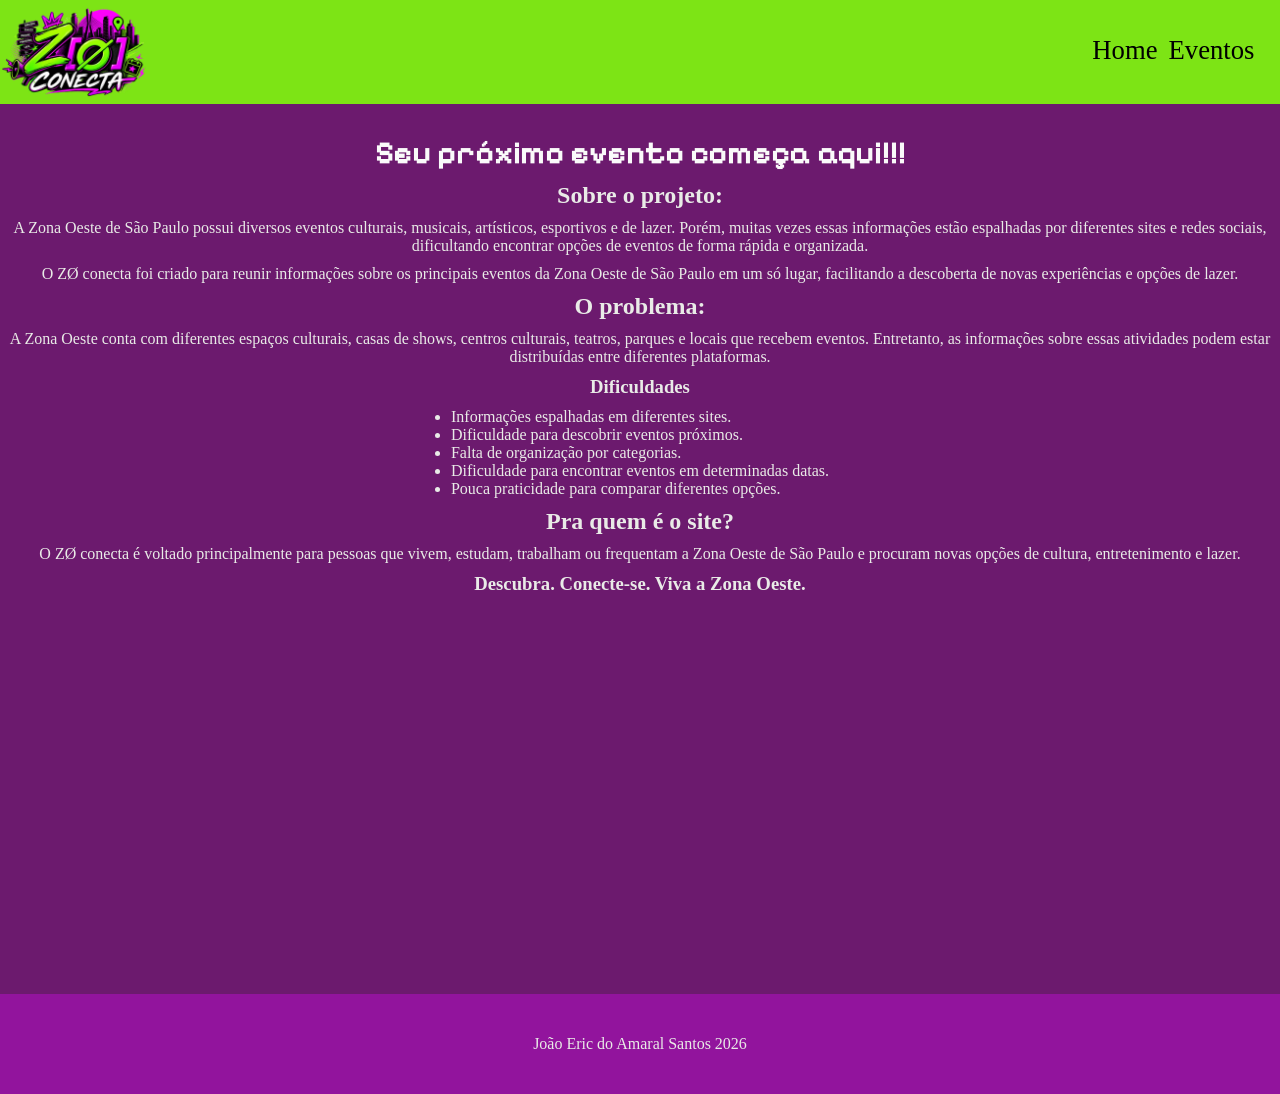
==== index.html @ 0a3b9a3d "Primeiro envio do projeto ZO Conecta" ====
<!DOCTYPE html>
<html lang="pt-br">

<head>
    <meta charset="UTF-8">
    <meta name="viewport" content="width=device-width, initial-scale=1.0">
    <title>ZØ Conecta - Home</title>

    <link rel="stylesheet" type="text/css" href="CSS/style.css">
</head>

<body>

    <header>

        <a href="index.html" id="logo">
            <img src="IMG/logo.png" alt="Logo">
        </a>

        <nav>
            <a href="index.html">Home</a>
            <a href="HTML/eventos.html">Eventos</a>
        </nav>

    </header>

    <main>

        <h1 class="pixel">Seu próximo evento começa aqui!!!</h1>

        <h2>Sobre o projeto:</h2>

        <p>
            A Zona Oeste de São Paulo possui diversos eventos culturais,
            musicais, artísticos, esportivos e de lazer. Porém, muitas vezes
            essas informações estão espalhadas por diferentes sites e redes
            sociais, dificultando encontrar opções de eventos de forma rápida
            e organizada.
        </p>

        <p>
            O ZØ conecta foi criado para reunir informações sobre os principais
            eventos da Zona Oeste de São Paulo em um só lugar, facilitando a
            descoberta de novas experiências e opções de lazer.
        </p>

        <h2>O problema:</h2>

        <p>
            A Zona Oeste conta com diferentes espaços culturais, casas de shows,
            centros culturais, teatros, parques e locais que recebem eventos.
            Entretanto, as informações sobre essas atividades podem estar
            distribuídas entre diferentes plataformas.
        </p>

        <h3>Dificuldades</h3>

        <ul>
            <li>Informações espalhadas em diferentes sites.</li>
            <li>Dificuldade para descobrir eventos próximos.</li>
            <li>Falta de organização por categorias.</li>
            <li>Dificuldade para encontrar eventos em determinadas datas.</li>
            <li>Pouca praticidade para comparar diferentes opções.</li>
        </ul>

        <h2>Pra quem é o site?</h2>

        <p>
            O ZØ conecta é voltado principalmente para pessoas que vivem,
            estudam, trabalham ou frequentam a Zona Oeste de São Paulo e
            procuram novas opções de cultura, entretenimento e lazer.
        </p>

        <h3>Descubra. Conecte-se. Viva a Zona Oeste.</h3>

    </main>

    <footer>
        João Eric do Amaral Santos 2026
    </footer>

</body>

</html>
---- CSS/style.css ----
@import url('https://fonts.googleapis.com/css2?family=Pixelify+Sans:wght@400..700&display=swap');

.pixel {
    font-family: 'Pixelify Sans';
    color: #fafafa;
}

* {
    margin: 0;
    padding: 0;
    box-sizing: border-box;
}

body {
    display: flex;
    flex-wrap: wrap;
    margin: 0;
}

header,
main,
aside {
    background: #6c1a6e;
    display: flex;
    margin: 0;
}

header {
    flex: 0 1 100%;
    height: 104px;
    background: #7de415;
}

header #logo {
    flex: 0 0 150px;
    background: #7de415;

    display: flex;
    align-items: center;
    justify-content: center;
}

header #logo img {
    width: 150px;
    height: auto;
}

nav {
    flex: 1;
    height: 100px;

    align-items: center;
    justify-content: flex-end;

    display: flex;

    margin: 0;
    padding-right: 20px;
}

nav a {
    margin: 0.5%;
    font-size: 20pt;
}

nav a:hover {
    color: #aaaaaa;
}

main {
    padding-top: 20px;

    flex: 20 1 126px;

    height: calc(126vh - 244px);

    display: flex;
    flex-direction: column;

    justify-content: flex-start;
    align-items: center;
}

main h1 {
    margin-top: 10px;
    color: #e9ebe7;
}

main h2 {
    margin-top: 10px;
    color: #e9ebe7;
}

main h3 {
    margin-top: 10px;
    color: #e9ebe7;
}

main p {
    margin-top: 10px;
    color: #e9ebe7;
    text-align: center;
}

main ul {
    margin-top: 10px;
    color: #e9ebe7;
}


.retangulos {
    width: 100%;

    display: flex;

    justify-content: center;
    align-items: flex-start;

    gap: 30px;

    margin-top: 40px;
}

.evento {
    display: flex;

    flex-direction: column;

    align-items: center;
}

.evento h2 {
    color: #e9ebe7;

    margin-top: 0;
    margin-bottom: 15px;
}


.retangulo {
    width: 200px;
    height: 200px;

    background-size: cover;
    background-position: center;
    background-repeat: no-repeat;

    border-radius: 0;

    display: flex;
    flex-direction: column;

    align-items: center;
}

.retangulo h3 {
    margin-top: 20px;
    padding-top: 0;

    color: #ffffff;
}


.botoes-regioes {
    width: 100%;

    display: flex;

    justify-content: center;
    align-items: center;

    gap: 30px;

    margin-top: 30px;
}

.botao-regiao {
    width: 200px;

    padding: 12px 10px;

    background-color: #7de415;
    color: #6c1a6e;

    border: none;
    border-radius: 0;

    font-size: 17px;

    text-align: center;
    text-decoration: none;

    cursor: pointer;

    transition: 0.3s;
}

.botao-regiao:hover {
    background-color: #fafafa;
    color: #6c1a6e;
}

footer {
    flex: 1 1 100%;

    height: 100px;

    display: flex;

    justify-content: center;
    align-items: center;

    margin: 0;

    background-color: #92149d;

    color: #e9ebe7;
}

a {
    text-decoration: none;
    color: inherit;
}
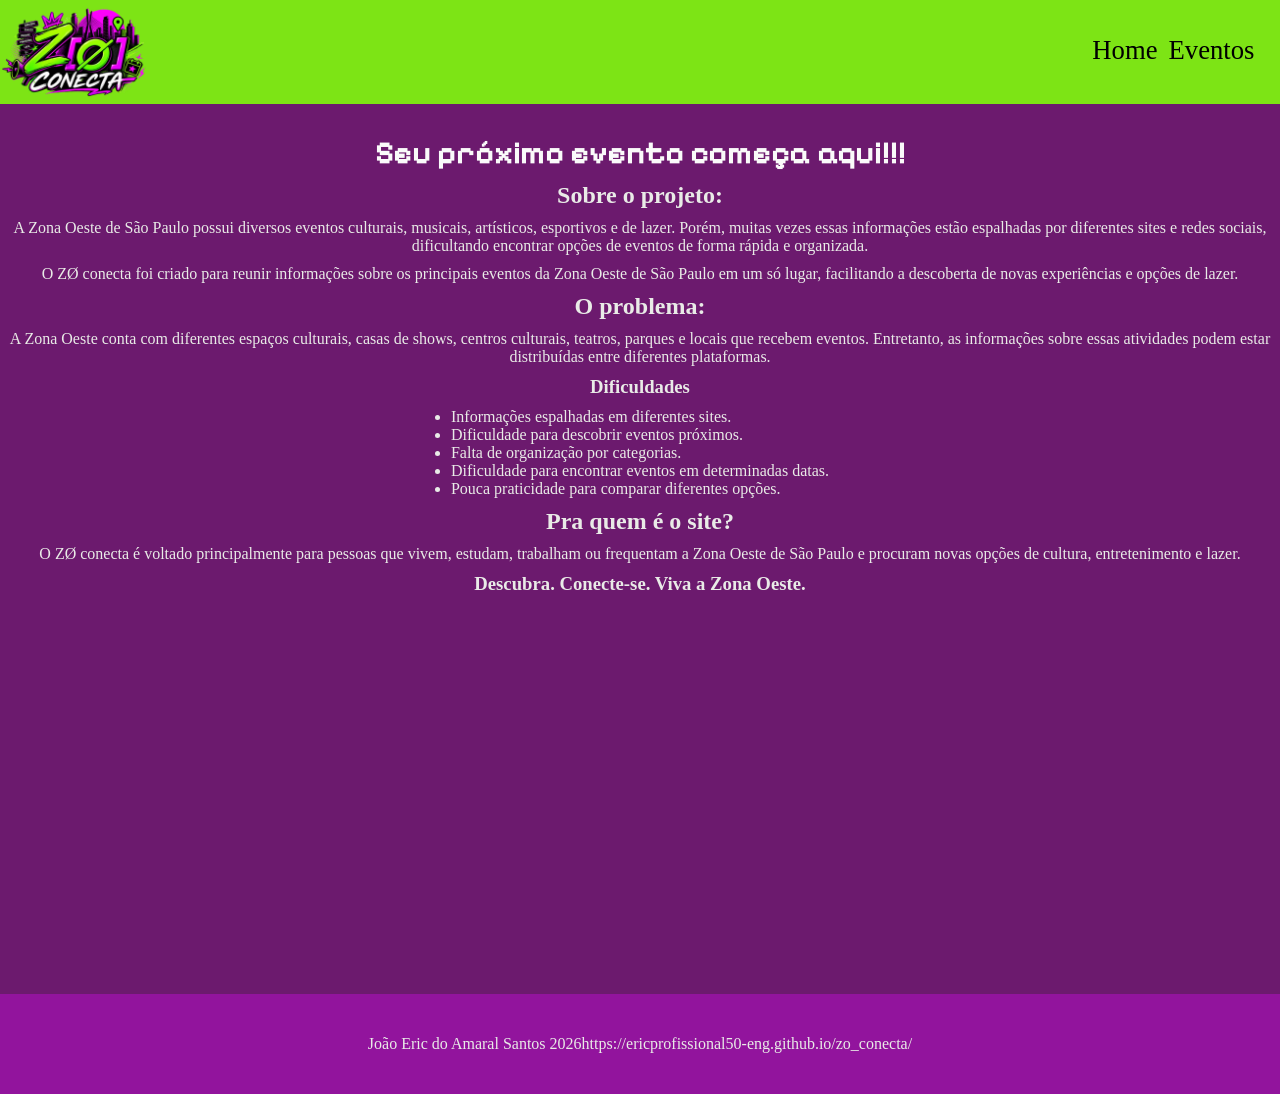
==== commit a3872ab9: "Atualizando index" ====
--- a/index.html
+++ b/index.html
@@ -76,11 +76,12 @@
     </main>
 
     <footer>
-        João Eric do Amaral Santos 2026
-    </footer>
+    <p>João Eric do Amaral Santos 2026</p>
+    <p>https://ericprofissional50-eng.github.io/zo_conecta/</p>
+</footer>
 
 </body>
 
 </html>
 
-
+<!-- teste -->
